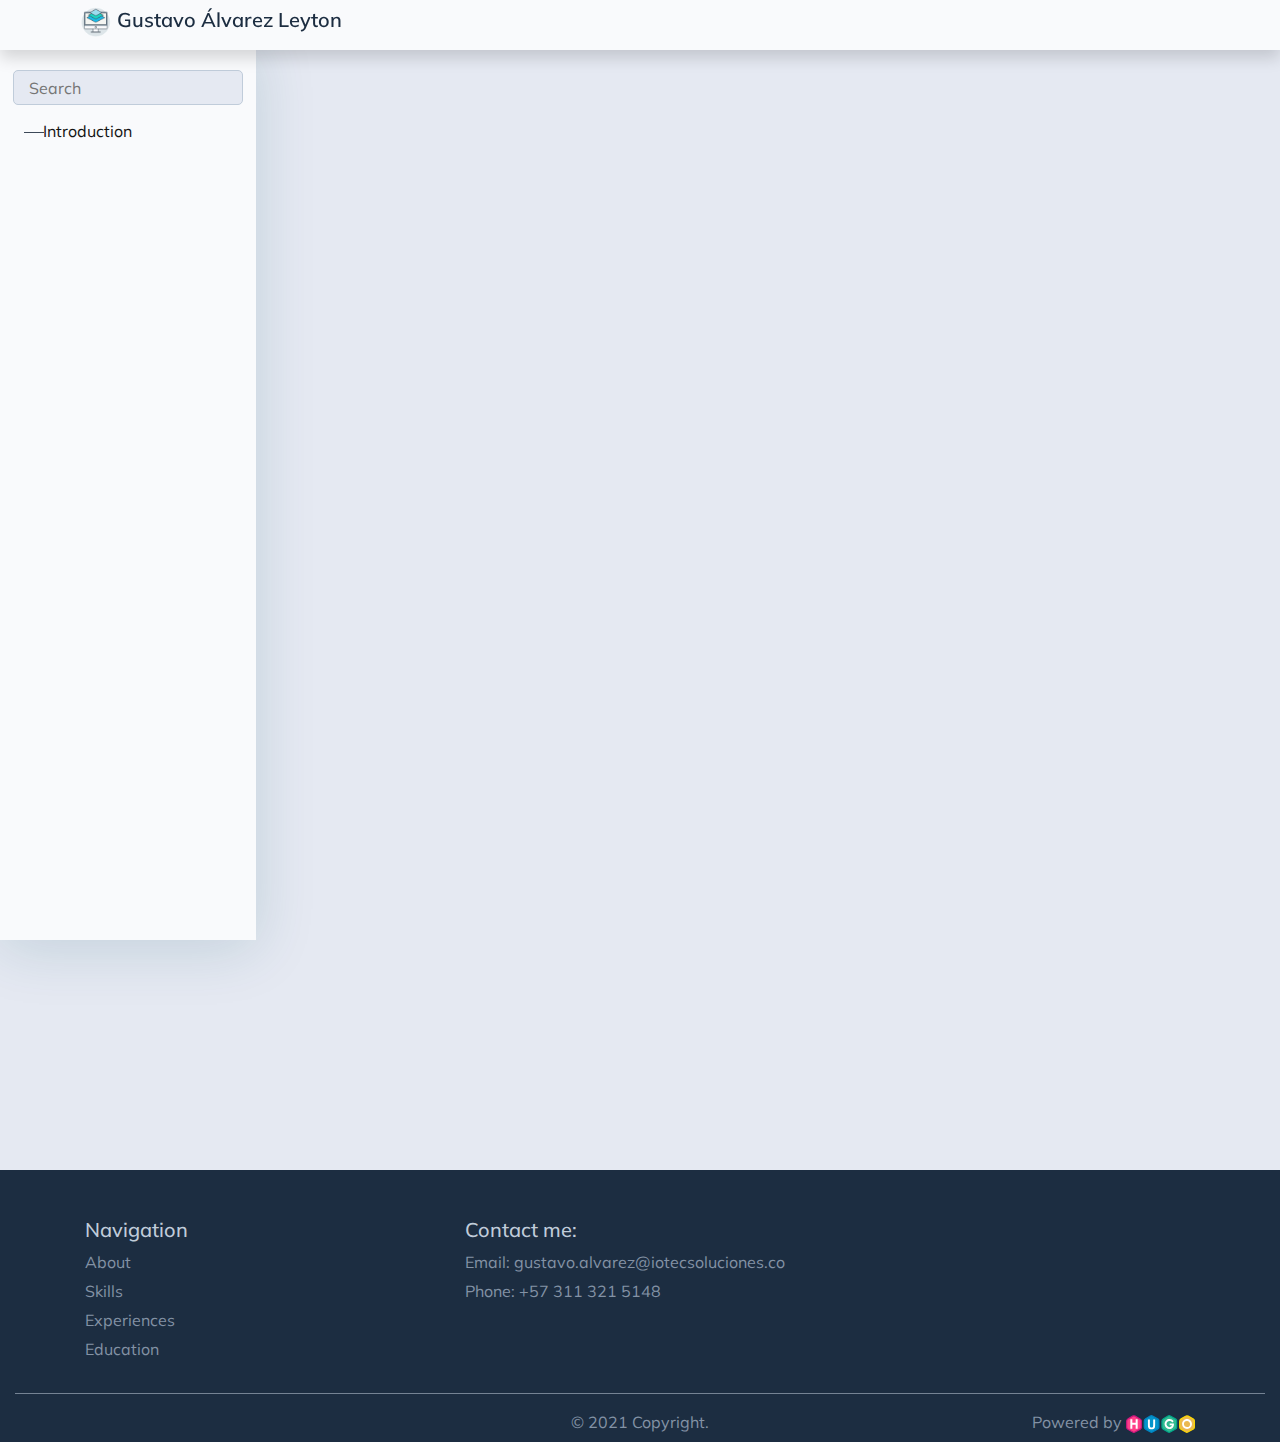
==== categories/index.html @ 7e6e4bab "deploy: ab491716023825e96f4cd02fb077b86176ae86fd" ====
<!doctype html><html><head><title>Categories</title><meta charset=utf-8><meta name=viewport content="width=device-width,initial-scale=1"><meta http-equiv=x-ua-compatible content="ie=edge"><link rel=stylesheet href=/css/bootstrap.min.css><link rel=stylesheet href=/css/layouts/main.css><link rel=stylesheet href=/css/style.css><link rel=stylesheet href=/css/navigators/navbar.css><link href="https://fonts.googleapis.com/css2?family=Muli:wght@300;400;500;600" rel=stylesheet><link rel=stylesheet href=https://cdnjs.cloudflare.com/ajax/libs/font-awesome/5.11.2/css/all.min.css><link rel=icon type=image/png href=/images/site/logo-gaalvarez_hua305475b74b4f21ab1abec66f253420e_112978_42x0_resize_box_2.png><link rel=stylesheet href=/css/style.css><link rel=stylesheet href=/css/layouts/list.css><link rel=stylesheet href=/css/navigators/sidebar.css></head><body data-spy=scroll data-target=#TableOfContents data-offset=80><div class="container-fluid bg-dimmed wrapper"><nav class="navbar navbar-expand-xl top-navbar final-navbar shadow"><div class=container><button class="navbar-toggler navbar-light" id=sidebar-toggler type=button onclick=toggleSidebar()>
<span class=navbar-toggler-icon></span></button>
<a class=navbar-brand href=/><img src=/images/site/logo-gaalvarez_hua305475b74b4f21ab1abec66f253420e_112978_42x0_resize_box_2.png>Gustavo Álvarez Leyton</a>
<button class="navbar-toggler navbar-light" id=toc-toggler type=button onclick=toggleTOC()>
<span class=navbar-toggler-icon></span></button><div class="collapse navbar-collapse lang-selector" id=top-nav-items><ul class="navbar-nav ml-auto"></ul></div></div><img src=/images/site/logo-gaalvarez_hua305475b74b4f21ab1abec66f253420e_112978_42x0_resize_box_2.png class=d-none id=main-logo>
<img src=/images/site/logo-gaalvarez_hua305475b74b4f21ab1abec66f253420e_112978_42x0_resize_box_2.png class=d-none id=inverted-logo></nav><section class=sidebar-section id=sidebar-section><div class=sidebar-holder><div class=sidebar id=sidebar><input type=text placeholder=Search data-search id=search-box><div class=sidebar-tree><ul class=tree id=tree><li id=list-heading><a href=/categories data-filter=all></a></li><div class=subtree><li><a href=/posts/introduction/>Introduction</a></li></div></ul></div></div></div></section><section class=content-section id=content-section><div class="content container-fluid" id=content><div class="container-fluid post-card-holder" id=post-card-holder></div><div class=paginator></div></div></section></div><footer class="container-fluid text-center align-content-center footer pb-2"><div class="container pt-5"><div class="row text-left"><div class="col-md-4 col-sm-12"><h5>Navigation</h5><ul><li class=nav-item><a class=smooth-scroll href=#about>About</a></li><li class=nav-item><a class=smooth-scroll href=#skills>Skills</a></li><li class=nav-item><a class=smooth-scroll href=#experiences>Experiences</a></li><li class=nav-item><a class=smooth-scroll href=#education>Education</a></li></ul></div><div class="col-md-4 col-sm-12"><h5>Contact me:</h5><ul><li><span>Email:</span> <span>gustavo.alvarez@iotecsoluciones.co</span></li><li><span>Phone:</span> <span>+57 311 321 5148</span></li></ul></div></div></div><hr><div class=container><div class="row text-left"><div class=col-md-4></div><div class="col-md-4 text-center">© 2021 Copyright.</div><div class="col-md-4 text-right"><a id=hugo href=https://gohugo.io/>Powered by
<img src=/images/hugo-logo.svg alt="Hugo Logo" height=18></a></div></div></div></footer><script src=/js/jquery-3.4.1.min.js></script><script src=/js/popper.min.js></script><script src=/js/bootstrap.min.js></script><script src=/js/navbar.js></script><script src=/js/main.js></script><script src=/js/list.js></script></body></html>
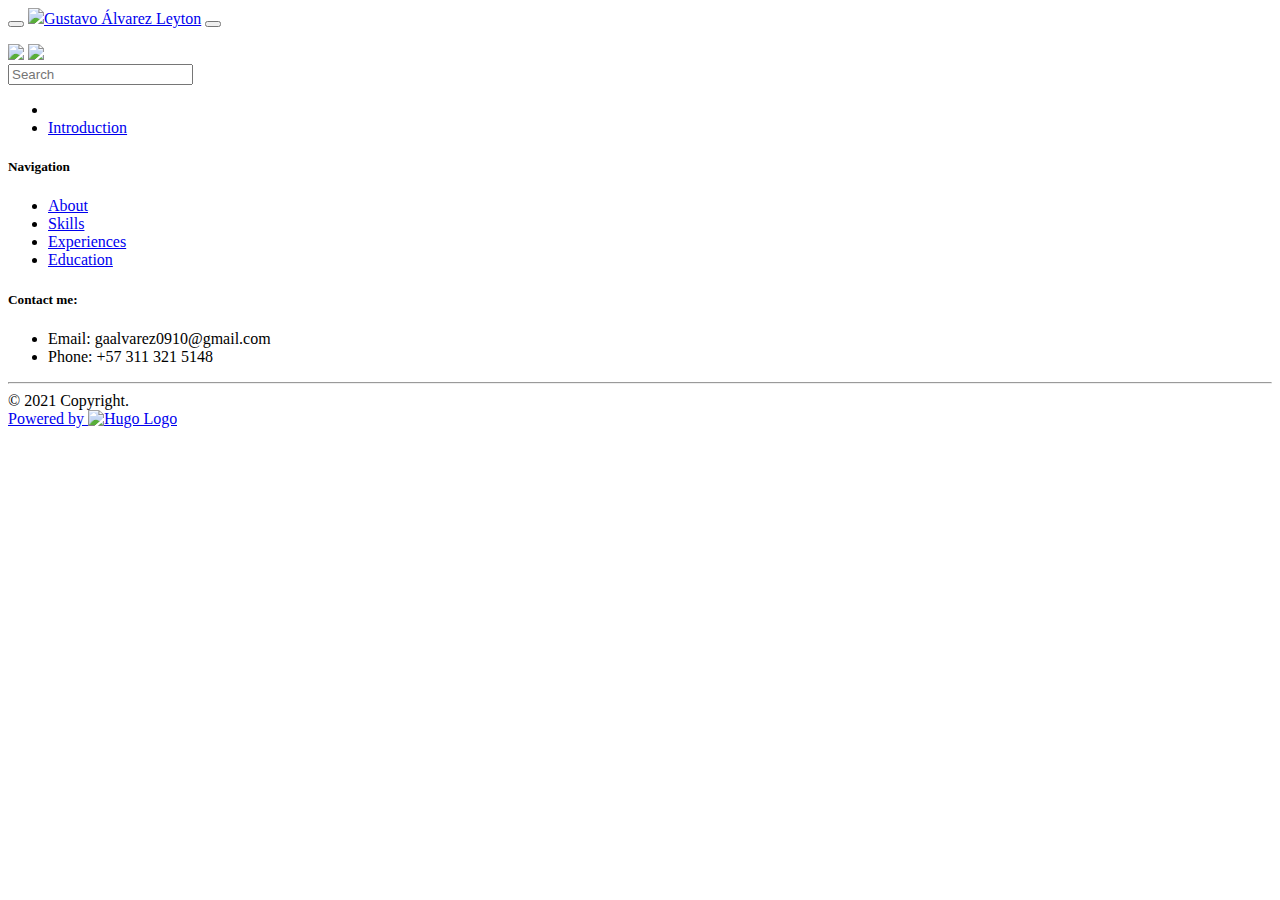
==== commit 616dc941: "deploy: 66ce5e0400887ec2218547e2fe857407c852950b" ====
--- a/categories/index.html
+++ b/categories/index.html
@@ -1,7 +1,7 @@
-<!doctype html><html><head><title>Categories</title><meta charset=utf-8><meta name=viewport content="width=device-width,initial-scale=1"><meta http-equiv=x-ua-compatible content="ie=edge"><link rel=stylesheet href=/css/bootstrap.min.css><link rel=stylesheet href=/css/layouts/main.css><link rel=stylesheet href=/css/style.css><link rel=stylesheet href=/css/navigators/navbar.css><link href="https://fonts.googleapis.com/css2?family=Muli:wght@300;400;500;600" rel=stylesheet><link rel=stylesheet href=https://cdnjs.cloudflare.com/ajax/libs/font-awesome/5.11.2/css/all.min.css><link rel=icon type=image/png href=/images/site/logo-gaalvarez_hua305475b74b4f21ab1abec66f253420e_112978_42x0_resize_box_2.png><link rel=stylesheet href=/css/style.css><link rel=stylesheet href=/css/layouts/list.css><link rel=stylesheet href=/css/navigators/sidebar.css></head><body data-spy=scroll data-target=#TableOfContents data-offset=80><div class="container-fluid bg-dimmed wrapper"><nav class="navbar navbar-expand-xl top-navbar final-navbar shadow"><div class=container><button class="navbar-toggler navbar-light" id=sidebar-toggler type=button onclick=toggleSidebar()>
+<!doctype html><html><head><title>Categories</title><meta charset=utf-8><meta name=viewport content="width=device-width,initial-scale=1"><meta http-equiv=x-ua-compatible content="ie=edge"><link rel=stylesheet href=/galvarezleyton.io/css/bootstrap.min.css><link rel=stylesheet href=/galvarezleyton.io/css/layouts/main.css><link rel=stylesheet href=/galvarezleyton.io/css/style.css><link rel=stylesheet href=/galvarezleyton.io/css/navigators/navbar.css><link href="https://fonts.googleapis.com/css2?family=Muli:wght@300;400;500;600" rel=stylesheet><link rel=stylesheet href=https://cdnjs.cloudflare.com/ajax/libs/font-awesome/5.11.2/css/all.min.css><link rel=icon type=image/png href=/galvarezleyton.io/images/site/logo-gaalvarez_hua305475b74b4f21ab1abec66f253420e_112978_42x0_resize_box_2.png><link rel=stylesheet href=/galvarezleyton.io/css/style.css><link rel=stylesheet href=/galvarezleyton.io/css/layouts/list.css><link rel=stylesheet href=/galvarezleyton.io/css/navigators/sidebar.css></head><body data-spy=scroll data-target=#TableOfContents data-offset=80><div class="container-fluid bg-dimmed wrapper"><nav class="navbar navbar-expand-xl top-navbar final-navbar shadow"><div class=container><button class="navbar-toggler navbar-light" id=sidebar-toggler type=button onclick=toggleSidebar()>
 <span class=navbar-toggler-icon></span></button>
-<a class=navbar-brand href=/><img src=/images/site/logo-gaalvarez_hua305475b74b4f21ab1abec66f253420e_112978_42x0_resize_box_2.png>Gustavo Álvarez Leyton</a>
+<a class=navbar-brand href=/galvarezleyton.io><img src=/galvarezleyton.io/images/site/logo-gaalvarez_hua305475b74b4f21ab1abec66f253420e_112978_42x0_resize_box_2.png>Gustavo Álvarez Leyton</a>
 <button class="navbar-toggler navbar-light" id=toc-toggler type=button onclick=toggleTOC()>
-<span class=navbar-toggler-icon></span></button><div class="collapse navbar-collapse lang-selector" id=top-nav-items><ul class="navbar-nav ml-auto"></ul></div></div><img src=/images/site/logo-gaalvarez_hua305475b74b4f21ab1abec66f253420e_112978_42x0_resize_box_2.png class=d-none id=main-logo>
-<img src=/images/site/logo-gaalvarez_hua305475b74b4f21ab1abec66f253420e_112978_42x0_resize_box_2.png class=d-none id=inverted-logo></nav><section class=sidebar-section id=sidebar-section><div class=sidebar-holder><div class=sidebar id=sidebar><input type=text placeholder=Search data-search id=search-box><div class=sidebar-tree><ul class=tree id=tree><li id=list-heading><a href=/categories data-filter=all></a></li><div class=subtree><li><a href=/posts/introduction/>Introduction</a></li></div></ul></div></div></div></section><section class=content-section id=content-section><div class="content container-fluid" id=content><div class="container-fluid post-card-holder" id=post-card-holder></div><div class=paginator></div></div></section></div><footer class="container-fluid text-center align-content-center footer pb-2"><div class="container pt-5"><div class="row text-left"><div class="col-md-4 col-sm-12"><h5>Navigation</h5><ul><li class=nav-item><a class=smooth-scroll href=#about>About</a></li><li class=nav-item><a class=smooth-scroll href=#skills>Skills</a></li><li class=nav-item><a class=smooth-scroll href=#experiences>Experiences</a></li><li class=nav-item><a class=smooth-scroll href=#education>Education</a></li></ul></div><div class="col-md-4 col-sm-12"><h5>Contact me:</h5><ul><li><span>Email:</span> <span>gustavo.alvarez@iotecsoluciones.co</span></li><li><span>Phone:</span> <span>+57 311 321 5148</span></li></ul></div></div></div><hr><div class=container><div class="row text-left"><div class=col-md-4></div><div class="col-md-4 text-center">© 2021 Copyright.</div><div class="col-md-4 text-right"><a id=hugo href=https://gohugo.io/>Powered by
-<img src=/images/hugo-logo.svg alt="Hugo Logo" height=18></a></div></div></div></footer><script src=/js/jquery-3.4.1.min.js></script><script src=/js/popper.min.js></script><script src=/js/bootstrap.min.js></script><script src=/js/navbar.js></script><script src=/js/main.js></script><script src=/js/list.js></script></body></html>+<span class=navbar-toggler-icon></span></button><div class="collapse navbar-collapse lang-selector" id=top-nav-items><ul class="navbar-nav ml-auto"></ul></div></div><img src=/galvarezleyton.io/images/site/logo-gaalvarez_hua305475b74b4f21ab1abec66f253420e_112978_42x0_resize_box_2.png class=d-none id=main-logo>
+<img src=/galvarezleyton.io/images/site/logo-gaalvarez_hua305475b74b4f21ab1abec66f253420e_112978_42x0_resize_box_2.png class=d-none id=inverted-logo></nav><section class=sidebar-section id=sidebar-section><div class=sidebar-holder><div class=sidebar id=sidebar><input type=text placeholder=Search data-search id=search-box><div class=sidebar-tree><ul class=tree id=tree><li id=list-heading><a href=/galvarezleyton.io/categories data-filter=all></a></li><div class=subtree><li><a href=/galvarezleyton.io/posts/introduction/>Introduction</a></li></div></ul></div></div></div></section><section class=content-section id=content-section><div class="content container-fluid" id=content><div class="container-fluid post-card-holder" id=post-card-holder></div><div class=paginator></div></div></section></div><footer class="container-fluid text-center align-content-center footer pb-2"><div class="container pt-5"><div class="row text-left"><div class="col-md-4 col-sm-12"><h5>Navigation</h5><ul><li class=nav-item><a class=smooth-scroll href=#about>About</a></li><li class=nav-item><a class=smooth-scroll href=#skills>Skills</a></li><li class=nav-item><a class=smooth-scroll href=#experiences>Experiences</a></li><li class=nav-item><a class=smooth-scroll href=#education>Education</a></li></ul></div><div class="col-md-4 col-sm-12"><h5>Contact me:</h5><ul><li><span>Email:</span> <span>gaalvarez0910@gmail.com</span></li><li><span>Phone:</span> <span>+57 311 321 5148</span></li></ul></div></div></div><hr><div class=container><div class="row text-left"><div class=col-md-4></div><div class="col-md-4 text-center">© 2021 Copyright.</div><div class="col-md-4 text-right"><a id=hugo href=https://gohugo.io/>Powered by
+<img src=/galvarezleyton.io/images/hugo-logo.svg alt="Hugo Logo" height=18></a></div></div></div></footer><script src=/galvarezleyton.io/js/jquery-3.4.1.min.js></script><script src=/galvarezleyton.io/js/popper.min.js></script><script src=/galvarezleyton.io/js/bootstrap.min.js></script><script src=/galvarezleyton.io/js/navbar.js></script><script src=/galvarezleyton.io/js/main.js></script><script src=/galvarezleyton.io/js/list.js></script></body></html>